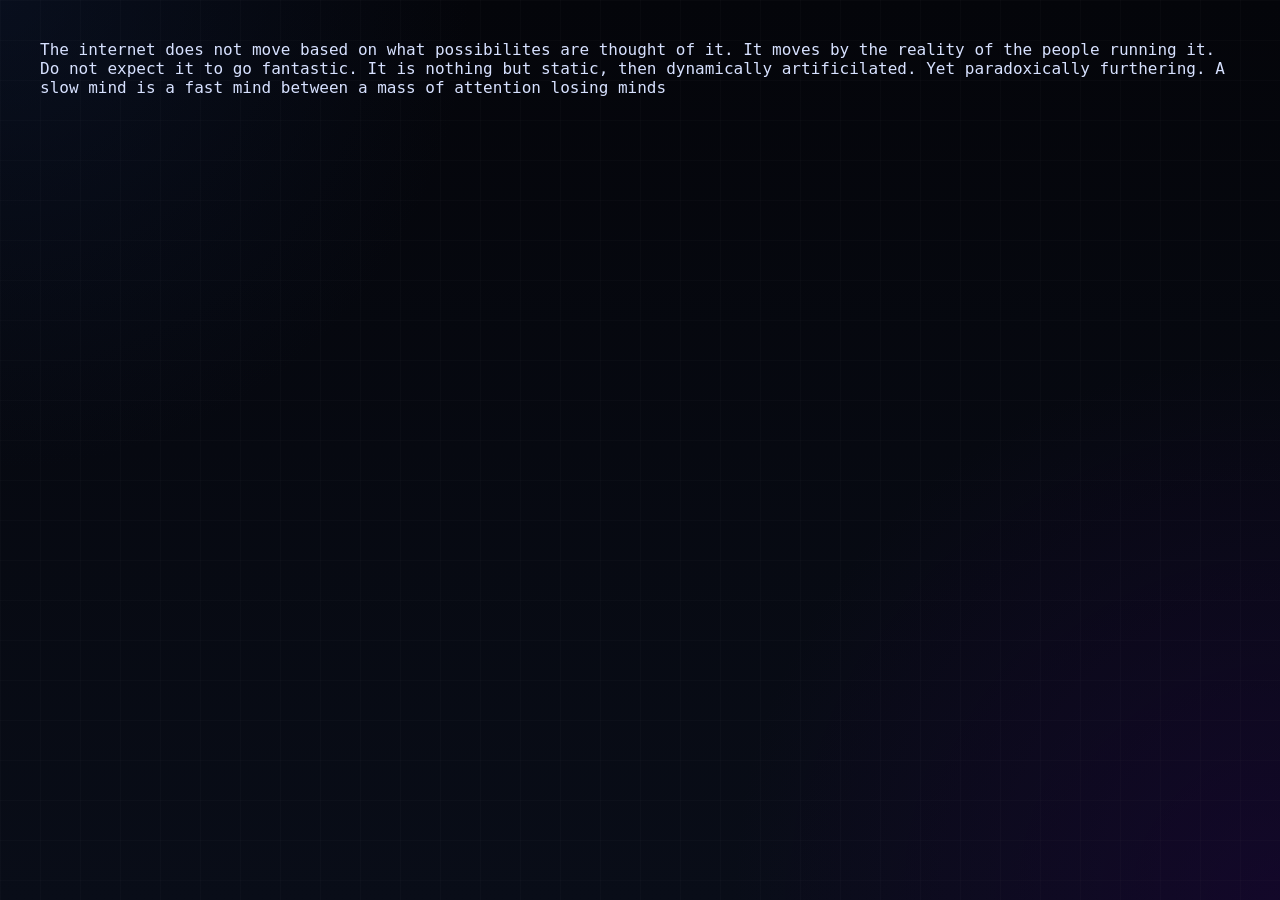
==== theOwl.html @ 2f176462 "pacman" ====
<!DOCTYPE html>
<html lang="en">
<head>
    <meta charset="UTF-8">
    <meta name="viewport" content="width=device-width, initial-scale=1.0">
    <title>foundry</title>
    <link rel="stylesheet" href="styles.css">

</head>
<body>
The internet does not move based on what possibilites are thought of it. It moves by the reality of the people running it.
Do not expect it to go fantastic. It is nothing but static, then dynamically artificilated. Yet paradoxically furthering. 
A slow mind is a fast mind between a mass of attention losing minds
</body>
---- styles.css ----
*{
    margin:0;
    padding:0;
    box-sizing:border-box;
}

body{
    background:#05070d;
    color:#d7e1ff;
    font-family:Consolas, monospace;
    padding:40px;
    overflow-x:hidden;
}

/* abyss glow layers */
body::before{
    content:"";
    position:fixed;
    inset:0;
    background:
        radial-gradient(circle at top left,#11224455,transparent 30%),
        radial-gradient(circle at bottom right,#22004466,transparent 35%),
        linear-gradient(to bottom,#04050a,#090d18);
    z-index:-2;
}

/* grid overlay */
body::after{
    content:"";
    position:fixed;
    inset:0;
    background-image:
        linear-gradient(rgba(255,255,255,0.015) 1px, transparent 1px),
        linear-gradient(90deg, rgba(255,255,255,0.015) 1px, transparent 1px);
    background-size:40px 40px;
    z-index:-1;
}

.container{
    max-width:1200px;
    margin:auto;
}

.title{
    font-size:3rem;
    margin-bottom:10px;
    color:#8fb7ff;
    text-shadow:0 0 15px #3d6cff;
}

.subtitle{
    color:#7184aa;
    margin-bottom:50px;
}

.grid{
    display:grid;
    grid-template-columns:repeat(auto-fit,minmax(450px,1fr));
    gap:30px;
}

.card{
    background:rgba(8,12,22,0.92);
    border:1px solid rgba(98,130,255,0.15);
    border-radius:18px;
    padding:25px;
    box-shadow:
        0 0 30px rgba(0,0,0,0.6),
        inset 0 0 25px rgba(70,100,255,0.05);
    transition:0.25s ease;
}

.card:hover{
    transform:translateY(-4px);
    border-color:#4f7dff;
    box-shadow:
        0 0 35px rgba(55,110,255,0.25),
        inset 0 0 30px rgba(100,120,255,0.08);
}

h2{
    color:#8cb0ff;
    margin-bottom:18px;
    font-size:1.8rem;
}

p{
    color:#8d9ab8;
    margin:15px 0 10px;
    line-height:1.6;
}

pre{
    background:#03050a;
    border:1px solid #1b2d55;
    border-radius:12px;
    padding:16px;
    overflow-x:auto;
    margin-top:10px;
    margin-bottom:18px;
}

code{
    color:#b9d4ff;
    font-size:0.95rem;
    line-height:1.7;
}

.command{
    color:#7aa2ff;
}

.flag{
    color:#d38fff;
}

.variable{
    color:#7df0c7;
}

.comment{
    color:#5c6a88;
}

.footer{
    margin-top:60px;
    text-align:center;
    color:#52627f;
    font-size:0.9rem;
}

/* scrollbar */

::-webkit-scrollbar{
    width:10px;
}

::-webkit-scrollbar-track{
    background:#060912;
}

::-webkit-scrollbar-thumb{
    background:#243b6b;
    border-radius:10px;
}

::-webkit-scrollbar-thumb:hover{
    background:#3557a0;
}
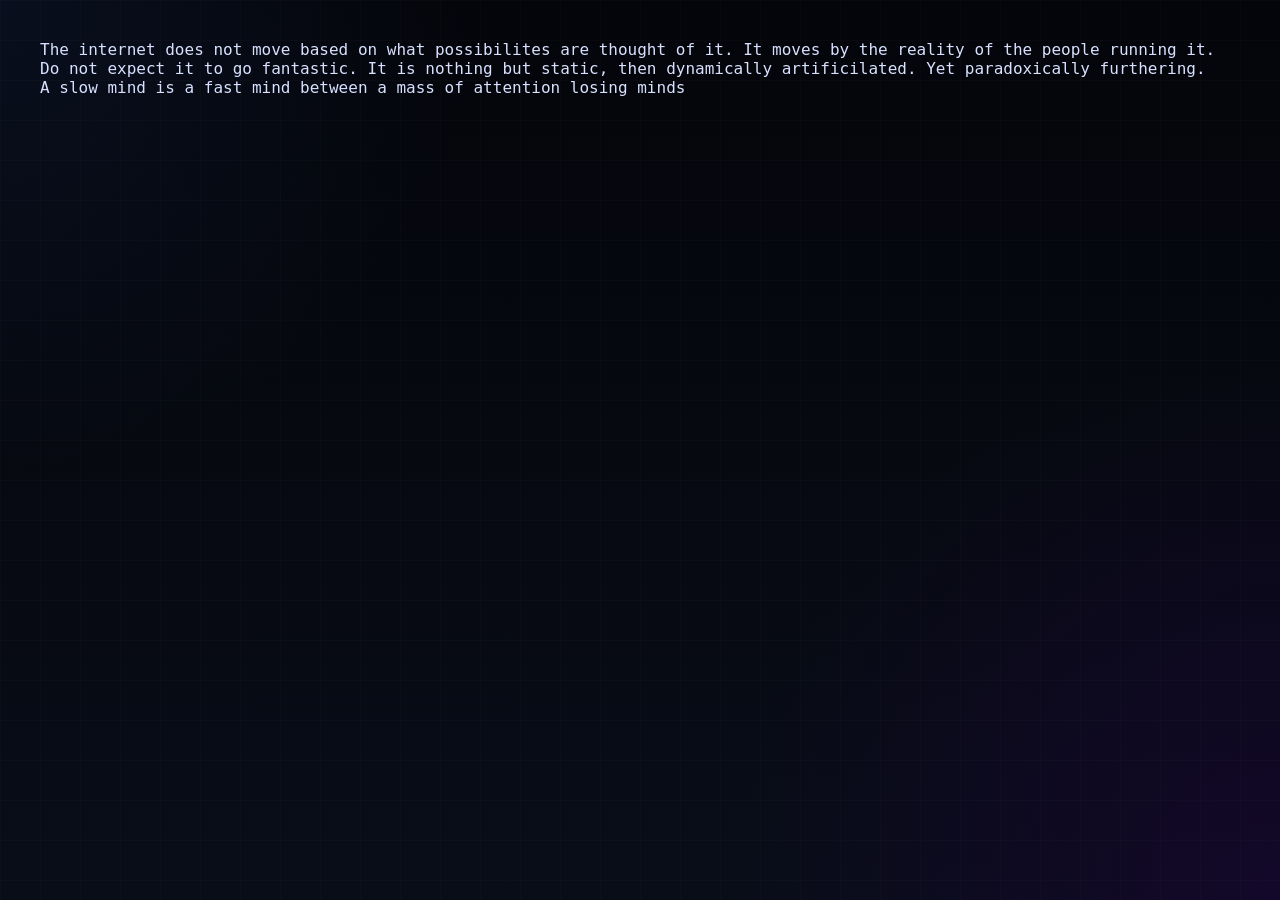
==== commit 007d6f75: "-" ====
--- a/theOwl.html
+++ b/theOwl.html
@@ -8,7 +8,7 @@
 
 </head>
 <body>
-The internet does not move based on what possibilites are thought of it. It moves by the reality of the people running it.
-Do not expect it to go fantastic. It is nothing but static, then dynamically artificilated. Yet paradoxically furthering. 
+The internet does not move based on what possibilites are thought of it. It moves by the reality of the people running it. <br>
+Do not expect it to go fantastic. It is nothing but static, then dynamically artificilated. Yet paradoxically furthering. <br>
 A slow mind is a fast mind between a mass of attention losing minds
 </body>
